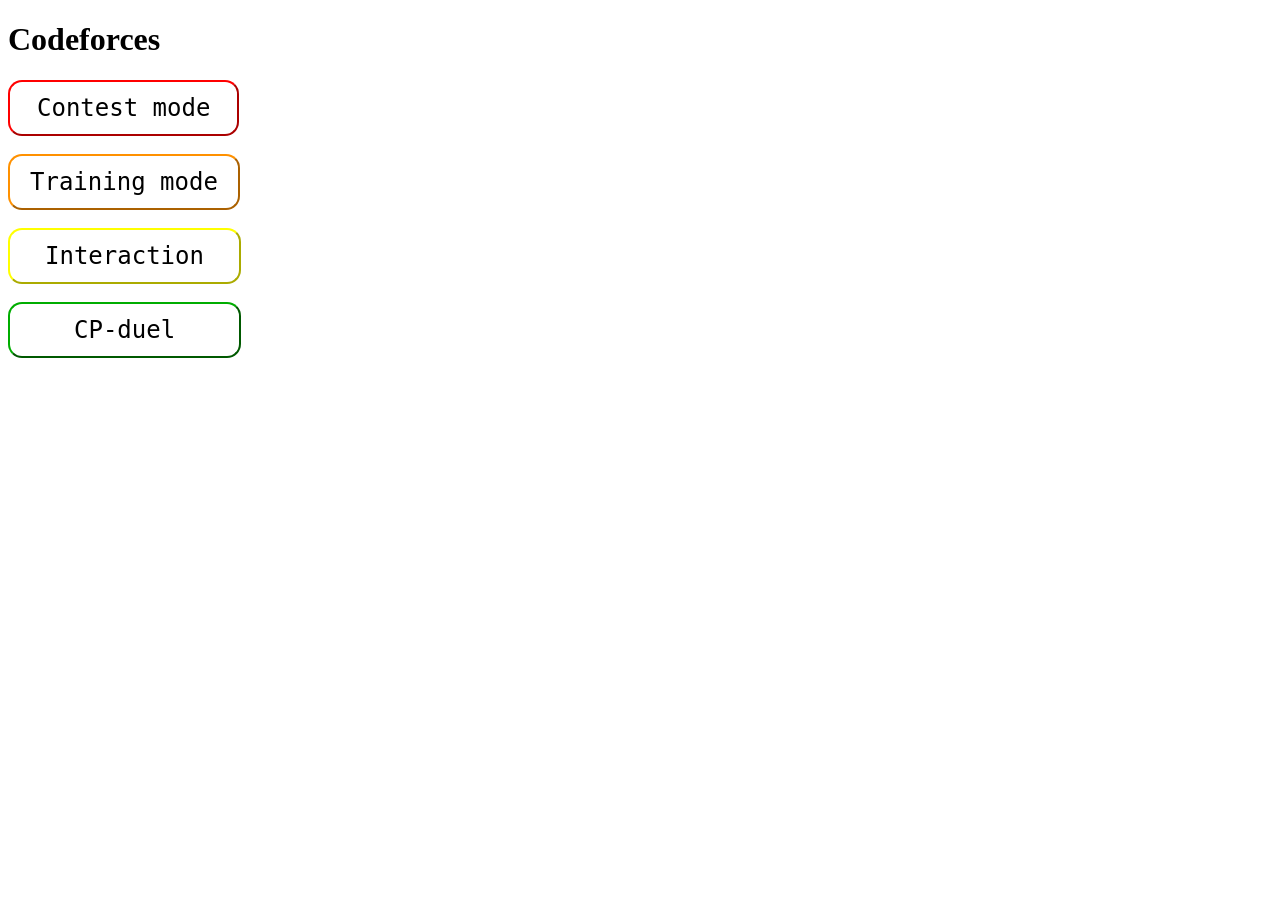
==== xjp/index.html @ bdfae0c6 "Create index.html" ====
<!DOCTYPE html>
<html lang="zh-CN">

<h1>Codeforces</h1>

<style>
.contest {
    font-family: 'Lucida Console', monospace;
    border-radius: 14px;
    display: block;
    background-color: white;
    border-color: #ff0000;
    text-align: center;
    color: #000000;
    font-size: 24px;
    padding: 12px 27px;
    transition: background-color 0.3s, transform 0.3s;
}
.contest:hover {
    background-color: #ff5d5d;
    color: black;
    cursor: pointer;
}
.training {
    font-family: 'Lucida Console', monospace;
    border-radius: 14px;
    display: block;
    background-color: white;
    border-color: #ff9100;
    text-align: center;
    color: #000000;
    font-size: 24px;
    padding: 12px 20px;
    transition: background-color 0.3s, transform 0.3s;
}
.training:hover {
    background-color: #ffbb00;
    color: black;
    cursor: pointer;
}
.interaction {
    font-family: 'Lucida Console', monospace;
    border-radius: 14px;
    display: block;
    background-color: white;
    border-color: #ffff00;
    text-align: center;
    color: #000000;
    font-size: 24px;
    padding: 12px 35px;
    transition: background-color 0.3s, transform 0.3s;
}
.interaction:hover {
    background-color: #ffff8c;
    color: black;
    cursor: pointer;
}
.duel {
    font-family: 'Lucida Console', monospace;
    border-radius: 14px;
    display: block;
    background-color: white;
    border-color: #00ad00;
    text-align: center;
    color: #000000;
    font-size: 24px;
    padding: 12px 64px;
    transition: background-color 0.3s, transform 0.3s;
}
.duel:hover {
    background-color: #5aff57;
    color: black;
    cursor: pointer;
}
</style>

<a href="contest.html" style="text-decoration: none;"><button class="contest">Contest mode</button></a>
<br>
<a href="training.html" style="text-decoration: none;"><button class="training">Training mode</button></a>
<br>
<a href="interaction.html" style="text-decoration: none;"><button class="interaction">Interaction</button></a>
<br>
<a href="duel.html" style="text-decoration: none;"><button class="duel">CP-duel</button></a>

</html>
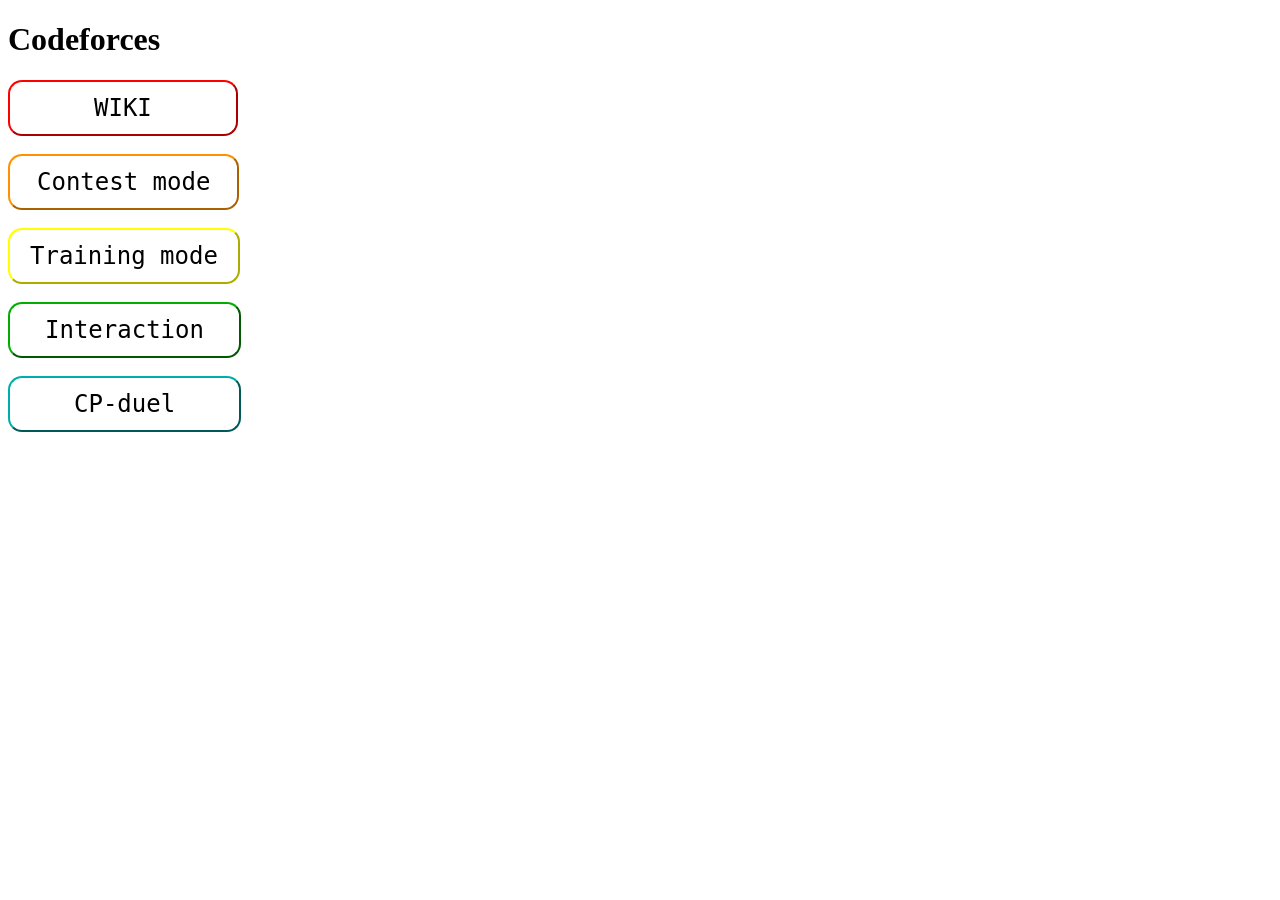
==== commit 340a0bd7: "Refactor button styles and update hover effects" ====
--- a/xjp/index.html
+++ b/xjp/index.html
@@ -1,15 +1,30 @@
 <!DOCTYPE html>
 <html lang="zh-CN">
-
+<title>Project-xjp</title>
 <h1>Codeforces</h1>
 
 <style>
+.wiki {
+    font-family: 'Lucida Console', monospace;
+    border-radius: 14px;
+    background-color: white;
+    border-color: #ff0000;
+    text-align: center;
+    color: #000000;
+    font-size: 24px;
+    padding: 12px 84px;
+    transition: background-color 0.3s, transform 0.3s;
+}
+.wiki:hover {
+    background-color: #ff5d5d;
+    color: black;
+    cursor: pointer;
+}
 .contest {
     font-family: 'Lucida Console', monospace;
     border-radius: 14px;
-    display: block;
     background-color: white;
-    border-color: #ff0000;
+    border-color: #ff9100;
     text-align: center;
     color: #000000;
     font-size: 24px;
@@ -17,16 +32,15 @@
     transition: background-color 0.3s, transform 0.3s;
 }
 .contest:hover {
-    background-color: #ff5d5d;
+    background-color: #ffbb00;
     color: black;
     cursor: pointer;
 }
 .training {
     font-family: 'Lucida Console', monospace;
     border-radius: 14px;
-    display: block;
     background-color: white;
-    border-color: #ff9100;
+    border-color: #ffff00;
     text-align: center;
     color: #000000;
     font-size: 24px;
@@ -34,16 +48,15 @@
     transition: background-color 0.3s, transform 0.3s;
 }
 .training:hover {
-    background-color: #ffbb00;
+    background-color: #ffff8c;
     color: black;
     cursor: pointer;
 }
 .interaction {
     font-family: 'Lucida Console', monospace;
     border-radius: 14px;
-    display: block;
     background-color: white;
-    border-color: #ffff00;
+    border-color: #00ad00;
     text-align: center;
     color: #000000;
     font-size: 24px;
@@ -51,16 +64,15 @@
     transition: background-color 0.3s, transform 0.3s;
 }
 .interaction:hover {
-    background-color: #ffff8c;
+    background-color: #5aff57;
     color: black;
     cursor: pointer;
 }
 .duel {
     font-family: 'Lucida Console', monospace;
     border-radius: 14px;
-    display: block;
     background-color: white;
-    border-color: #00ad00;
+    border-color: #00adad;
     text-align: center;
     color: #000000;
     font-size: 24px;
@@ -68,18 +80,20 @@
     transition: background-color 0.3s, transform 0.3s;
 }
 .duel:hover {
-    background-color: #5aff57;
+    background-color: #00ffff;
     color: black;
     cursor: pointer;
 }
 </style>
 
+<a href="https://github.com/LittleAcbg/project-xjp/blob/main/readme.md" style="text-decoration: none;"><button class="wiki">WIKI</button></a>
+<br><br>
 <a href="contest.html" style="text-decoration: none;"><button class="contest">Contest mode</button></a>
-<br>
+<br><br>
 <a href="training.html" style="text-decoration: none;"><button class="training">Training mode</button></a>
-<br>
+<br><br>
 <a href="interaction.html" style="text-decoration: none;"><button class="interaction">Interaction</button></a>
-<br>
+<br><br>
 <a href="duel.html" style="text-decoration: none;"><button class="duel">CP-duel</button></a>
 
 </html>
